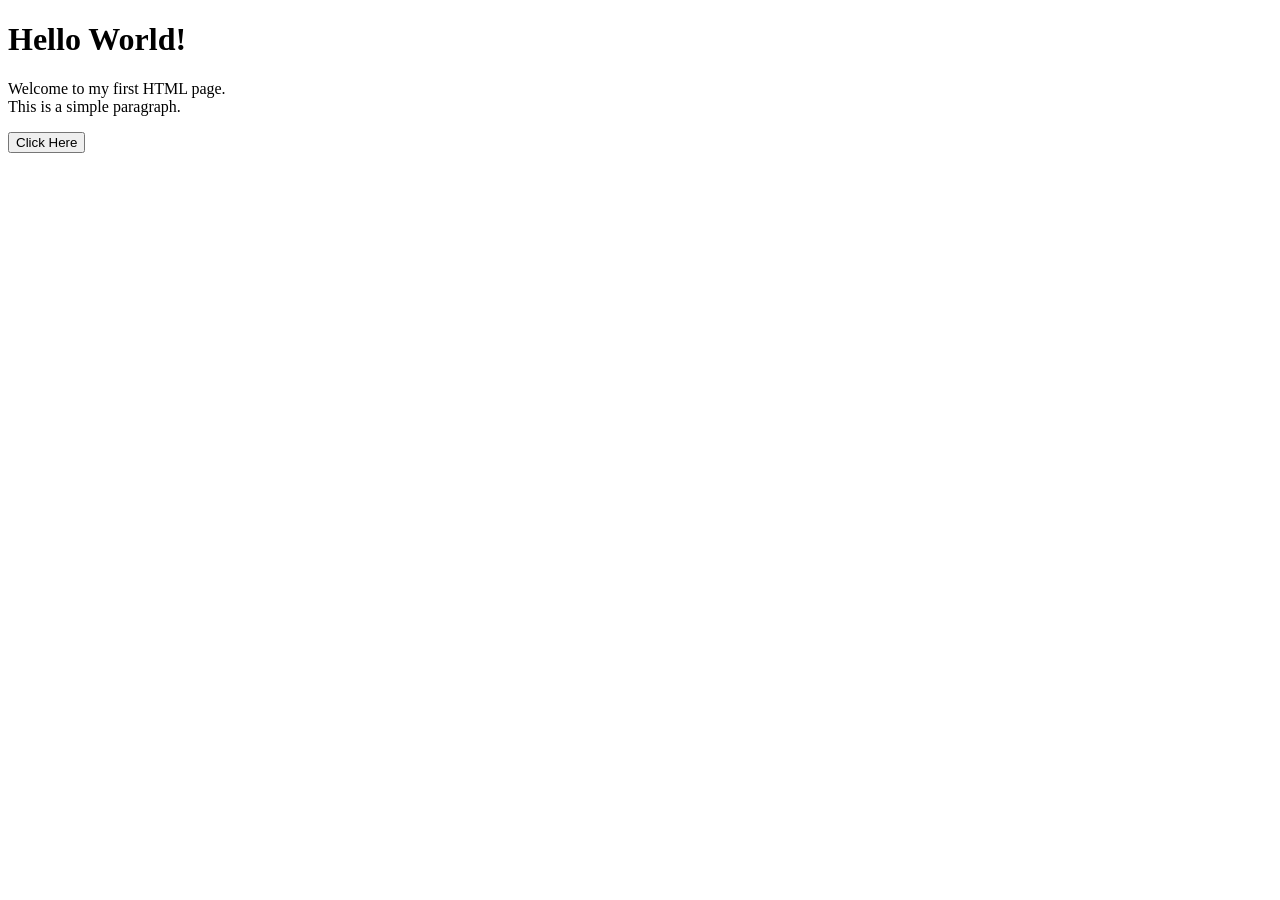
==== index.html @ b59cfe38 "added extra line in html file c6" ====
<!DOCTYPE html>
<html>
    <head>
        <title>My First Page</title>
        <link rel=" stylesheet" href="styles.css">
    </head>
    <body>
        <h1>Hello World!</h1>
        <p>Welcome to my first HTML page.<br>
        This is a simple paragraph.</p>
        <button>Click Here</button>
    </body>
</html>
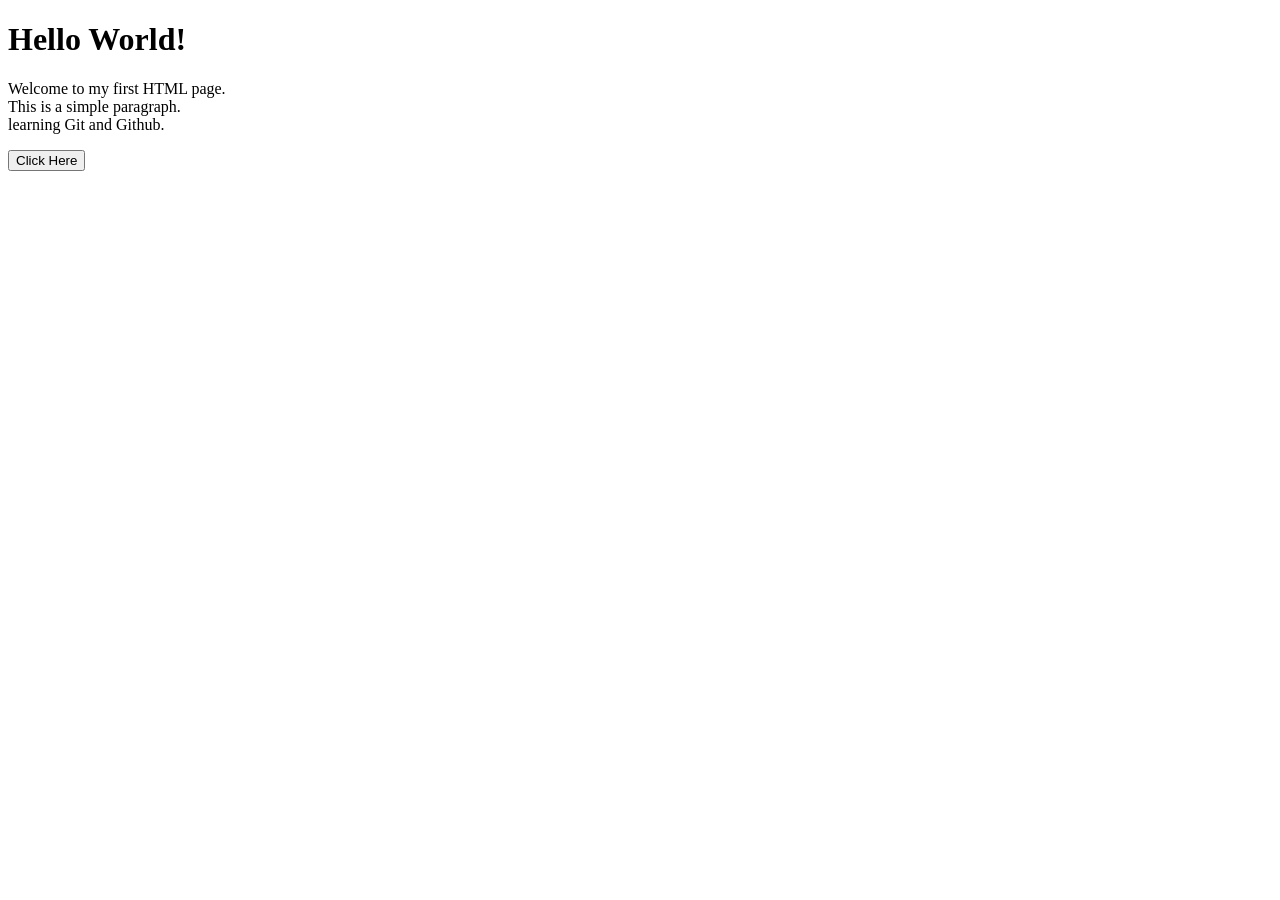
==== commit bb03accd: "updated HTML Paragrpah c7" ====
--- a/index.html
+++ b/index.html
@@ -7,7 +7,8 @@
     <body>
         <h1>Hello World!</h1>
         <p>Welcome to my first HTML page.<br>
-        This is a simple paragraph.</p>
+        This is a simple paragraph.<br>
+        learning Git and Github</Git-Hub>.</p>
         <button>Click Here</button>
     </body>
 </html>
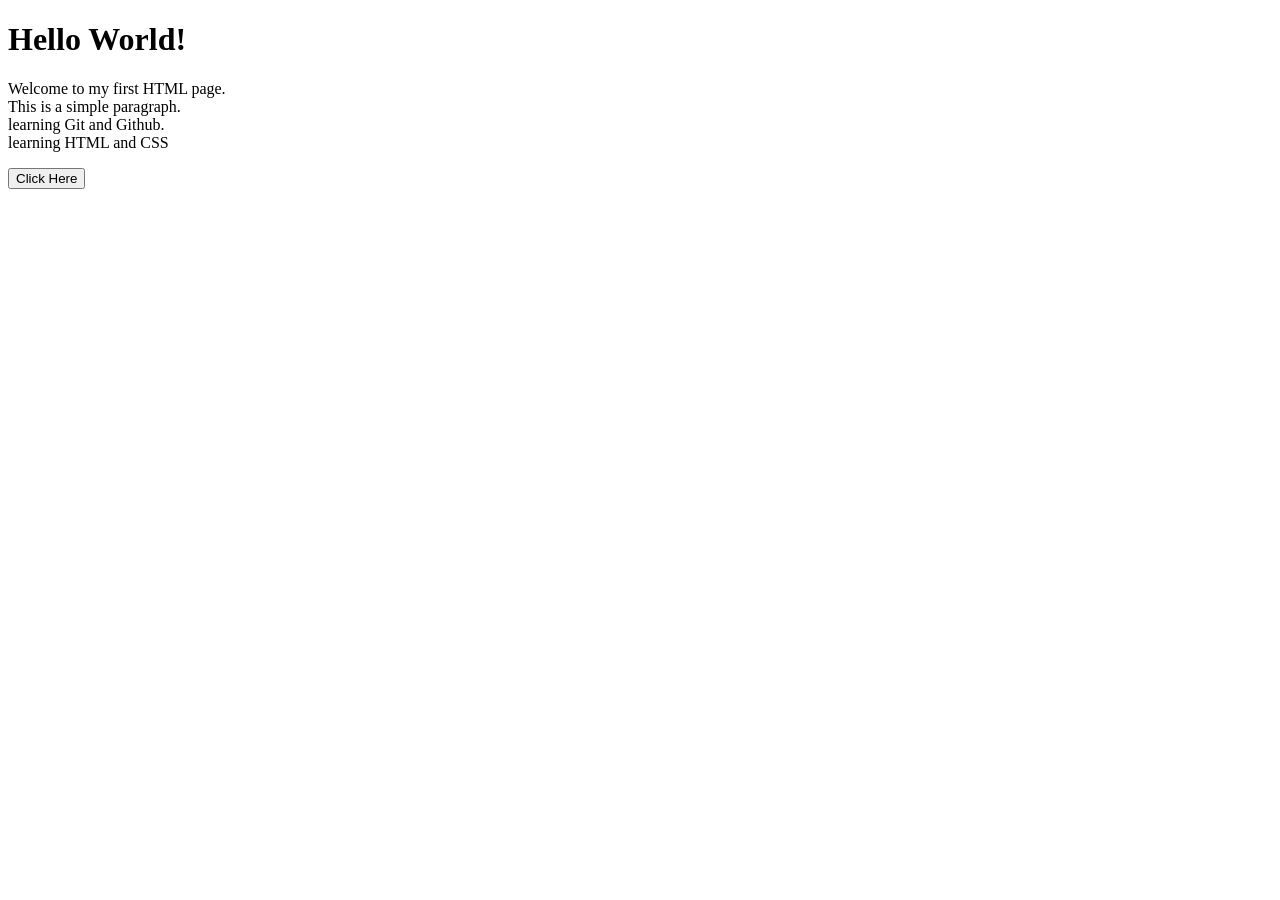
==== commit da7c879d: "updaated and add few lines in html paragraph c8" ====
--- a/index.html
+++ b/index.html
@@ -8,7 +8,8 @@
         <h1>Hello World!</h1>
         <p>Welcome to my first HTML page.<br>
         This is a simple paragraph.<br>
-        learning Git and Github</Git-Hub>.</p>
+        learning Git and Github</Git-Hub>.<br>
+        learning HTML and CSS</p>
         <button>Click Here</button>
     </body>
 </html>
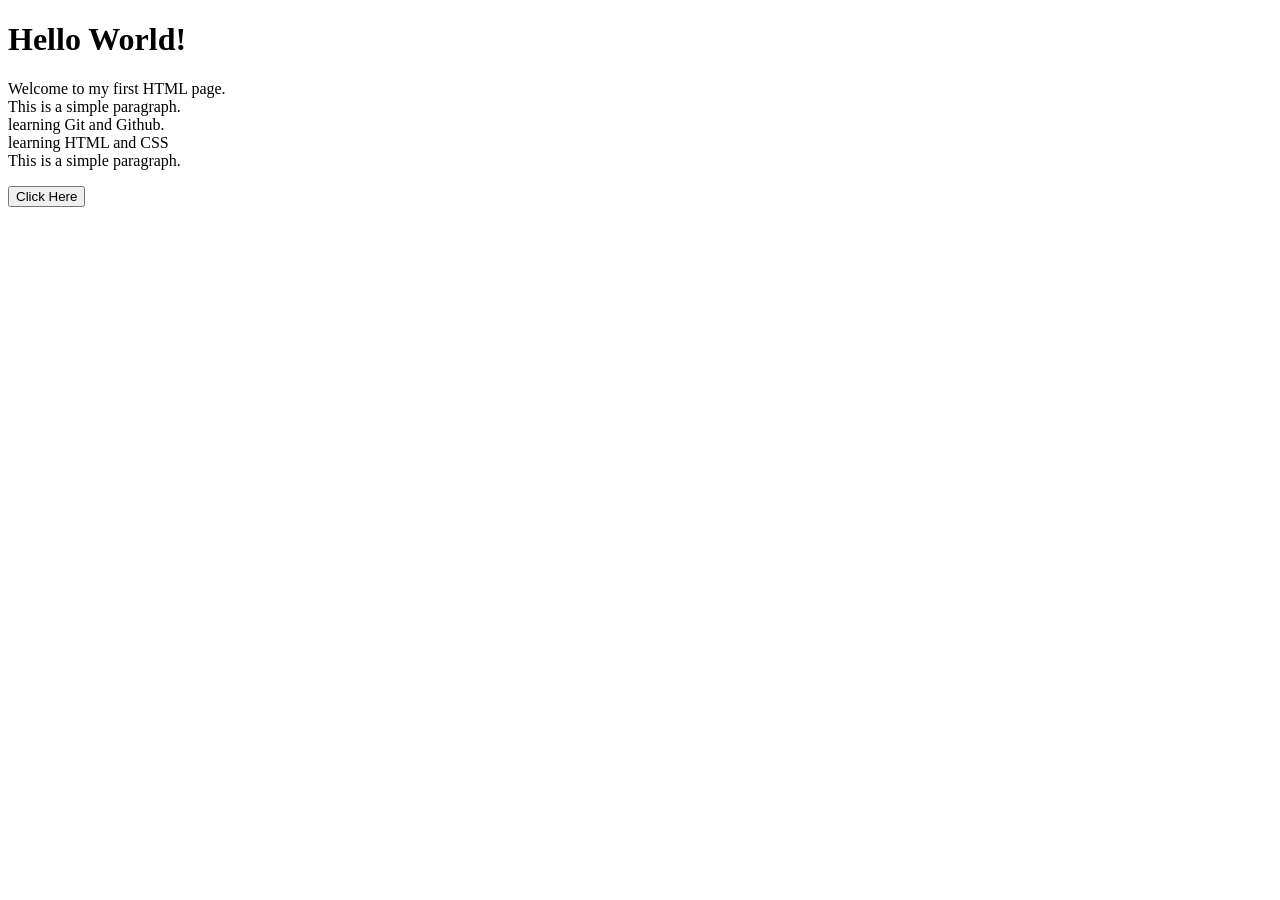
==== commit 3cba3b35: "added README details" ====
--- a/index.html
+++ b/index.html
@@ -9,7 +9,8 @@
         <p>Welcome to my first HTML page.<br>
         This is a simple paragraph.<br>
         learning Git and Github</Git-Hub>.<br>
-        learning HTML and CSS</p>
+        learning HTML and CSS<br>
+        This is a simple paragraph.</p>
         <button>Click Here</button>
     </body>
 </html>
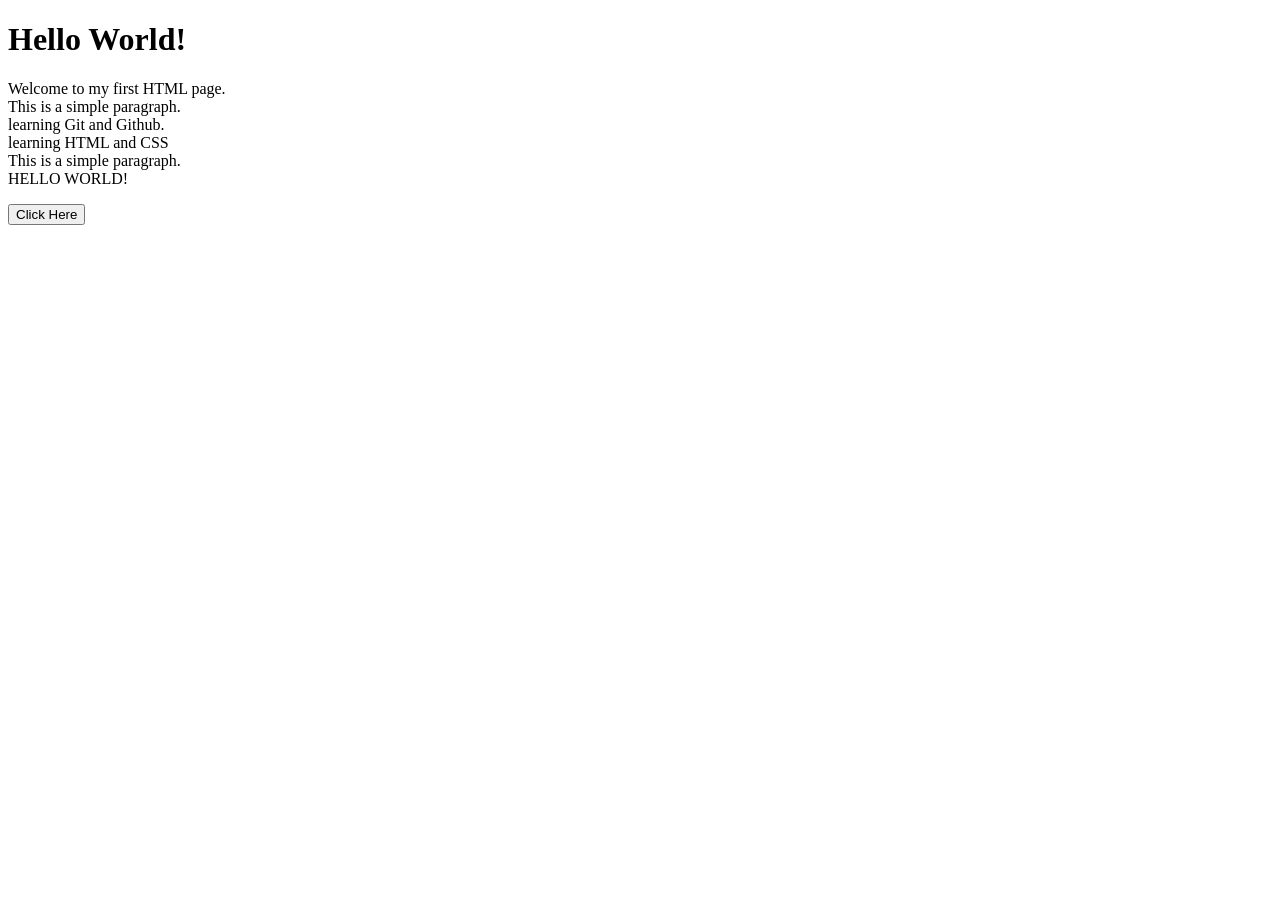
==== commit e76894b9: "added navbar to homepage" ====
--- a/index.html
+++ b/index.html
@@ -10,7 +10,8 @@
         This is a simple paragraph.<br>
         learning Git and Github</Git-Hub>.<br>
         learning HTML and CSS<br>
-        This is a simple paragraph.</p>
+        This is a simple paragraph.<br>
+        HELLO WORLD!</p>
         <button>Click Here</button>
     </body>
-</html>+</html>
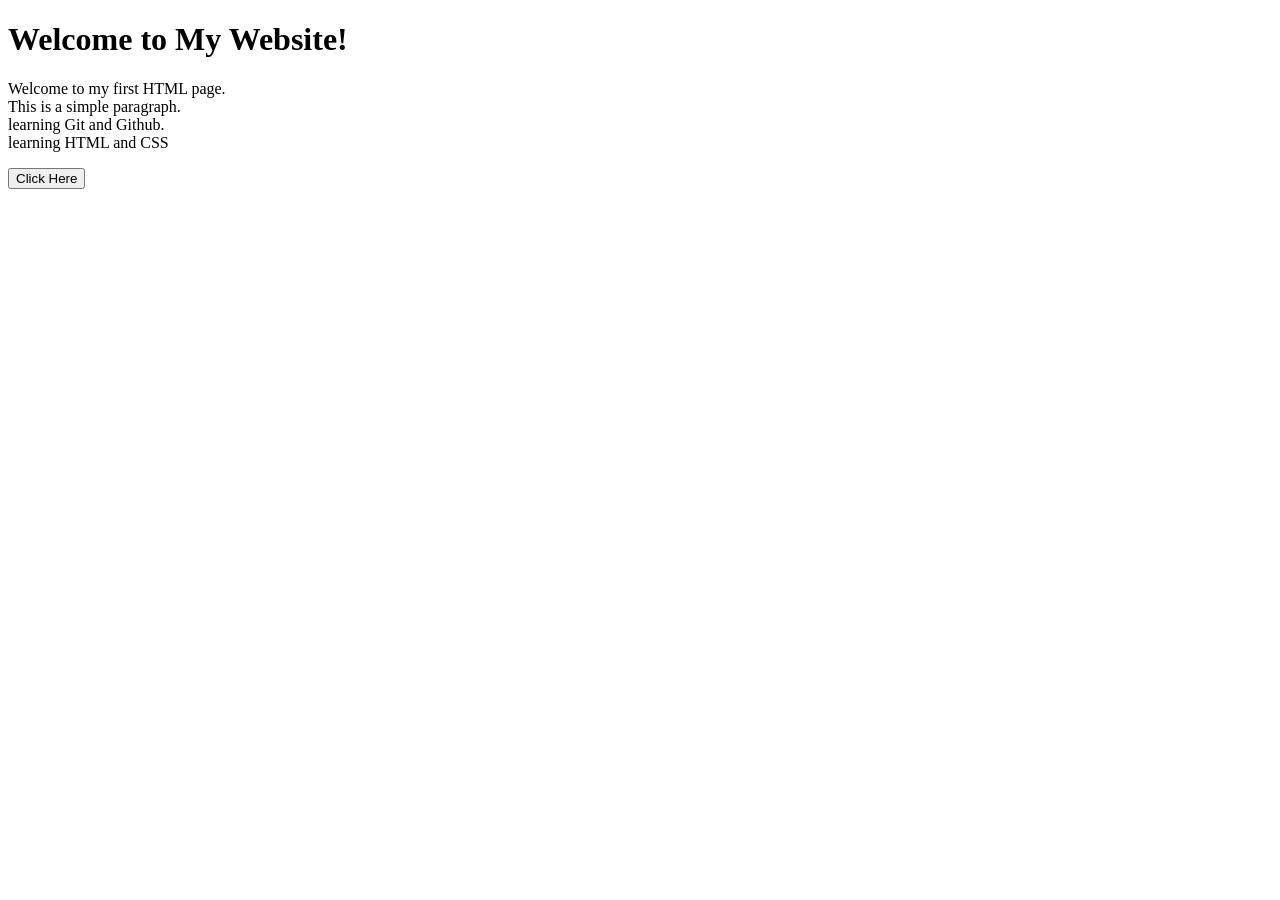
==== commit 8cfaf4e9: "updated heading in feature branch" ====
--- a/index.html
+++ b/index.html
@@ -5,13 +5,11 @@
         <link rel=" stylesheet" href="styles.css">
     </head>
     <body>
-        <h1>Hello World!</h1>
+        <h1>Welcome to My Website!</h1>
         <p>Welcome to my first HTML page.<br>
         This is a simple paragraph.<br>
         learning Git and Github</Git-Hub>.<br>
-        learning HTML and CSS<br>
-        This is a simple paragraph.<br>
-        HELLO WORLD!</p>
+        learning HTML and CSS</p>
         <button>Click Here</button>
     </body>
-</html>
+</html>
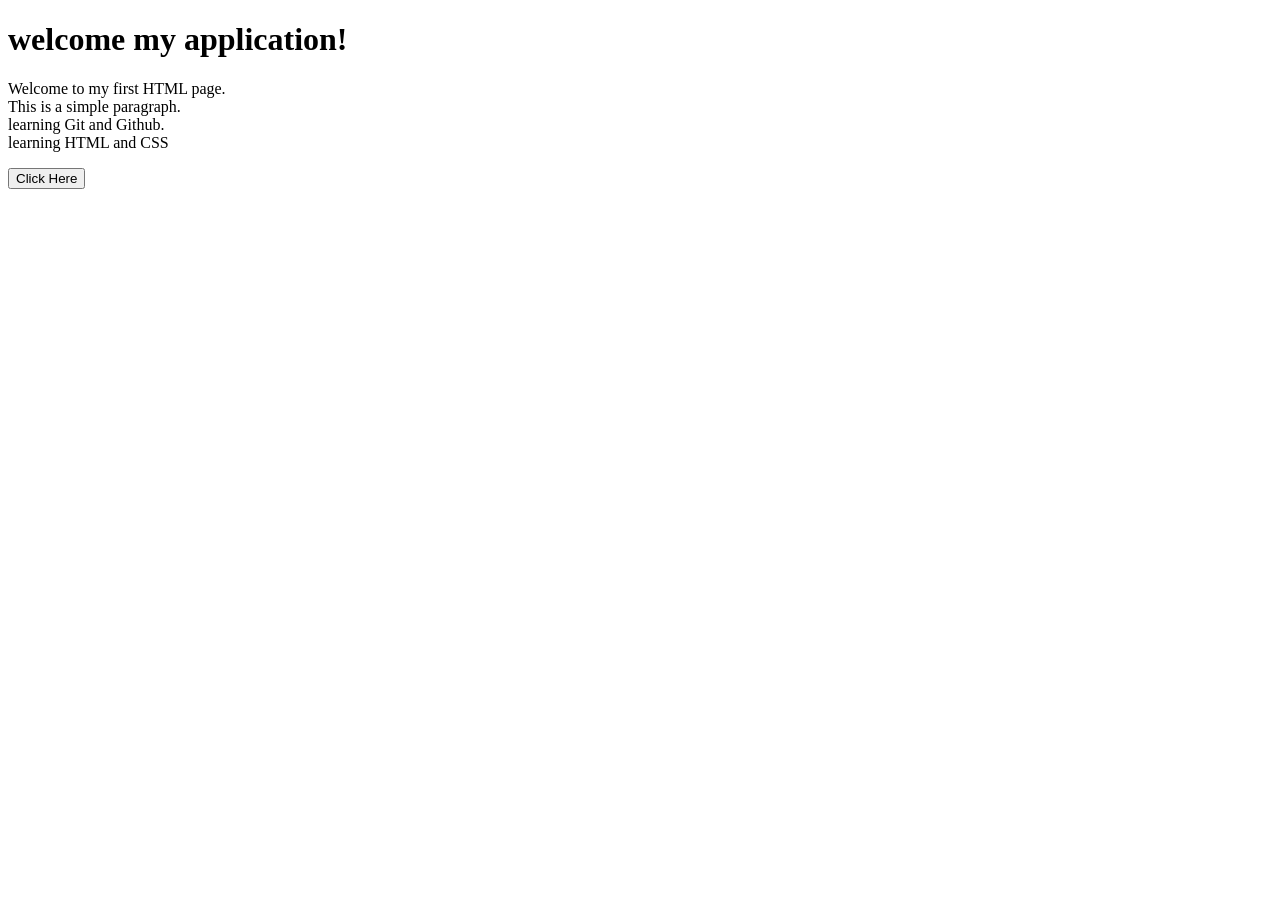
==== commit 8207f81c: "updated heading in master branch" ====
--- a/index.html
+++ b/index.html
@@ -5,7 +5,7 @@
         <link rel=" stylesheet" href="styles.css">
     </head>
     <body>
-        <h1>Welcome to My Website!</h1>
+        <h1>welcome my application!</h1>
         <p>Welcome to my first HTML page.<br>
         This is a simple paragraph.<br>
         learning Git and Github</Git-Hub>.<br>
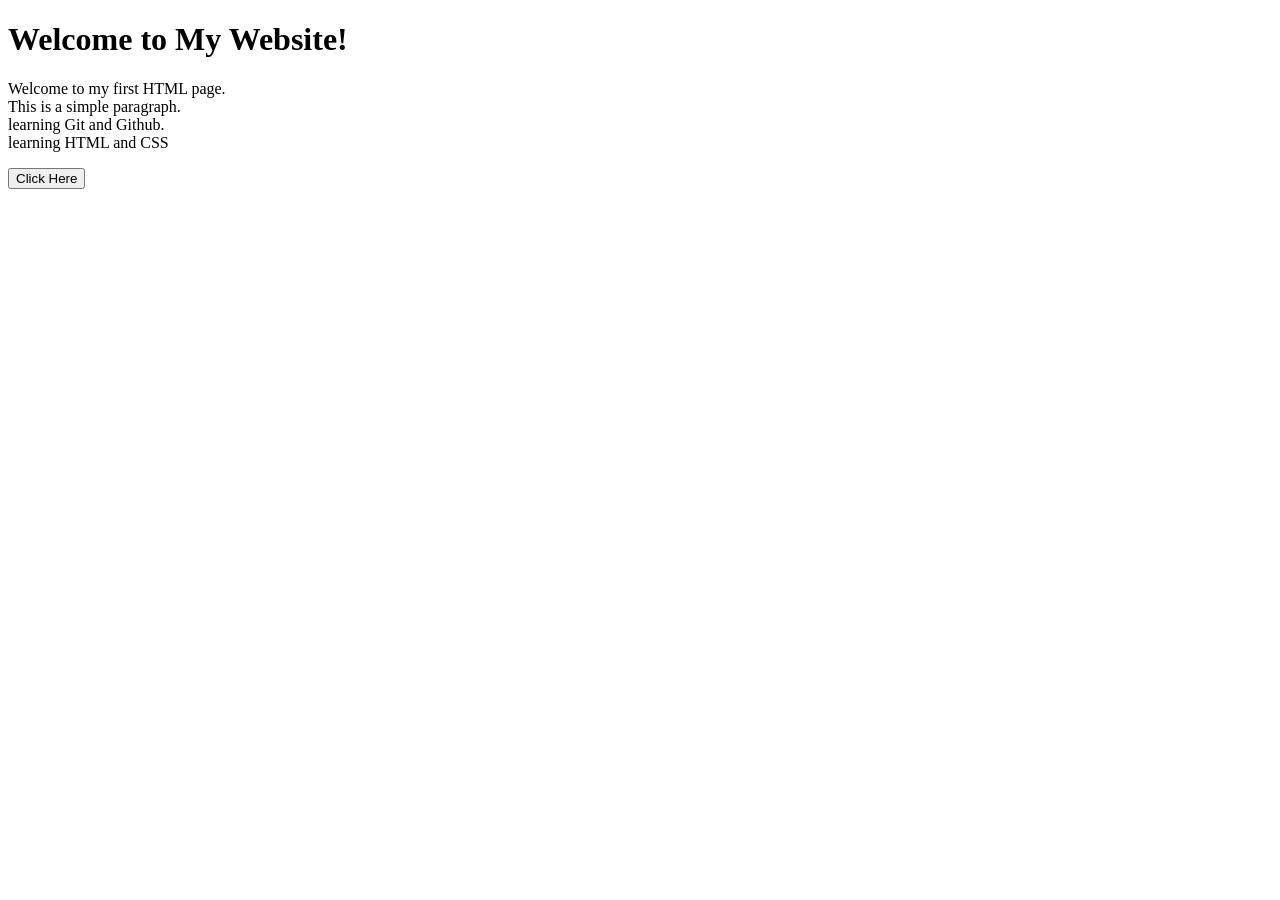
==== commit 07469703: "Resolved merge conflict" ====
--- a/index.html
+++ b/index.html
@@ -5,7 +5,7 @@
         <link rel=" stylesheet" href="styles.css">
     </head>
     <body>
-        <h1>welcome my application!</h1>
+        <h1>Welcome to My Website!</h1>
         <p>Welcome to my first HTML page.<br>
         This is a simple paragraph.<br>
         learning Git and Github</Git-Hub>.<br>
